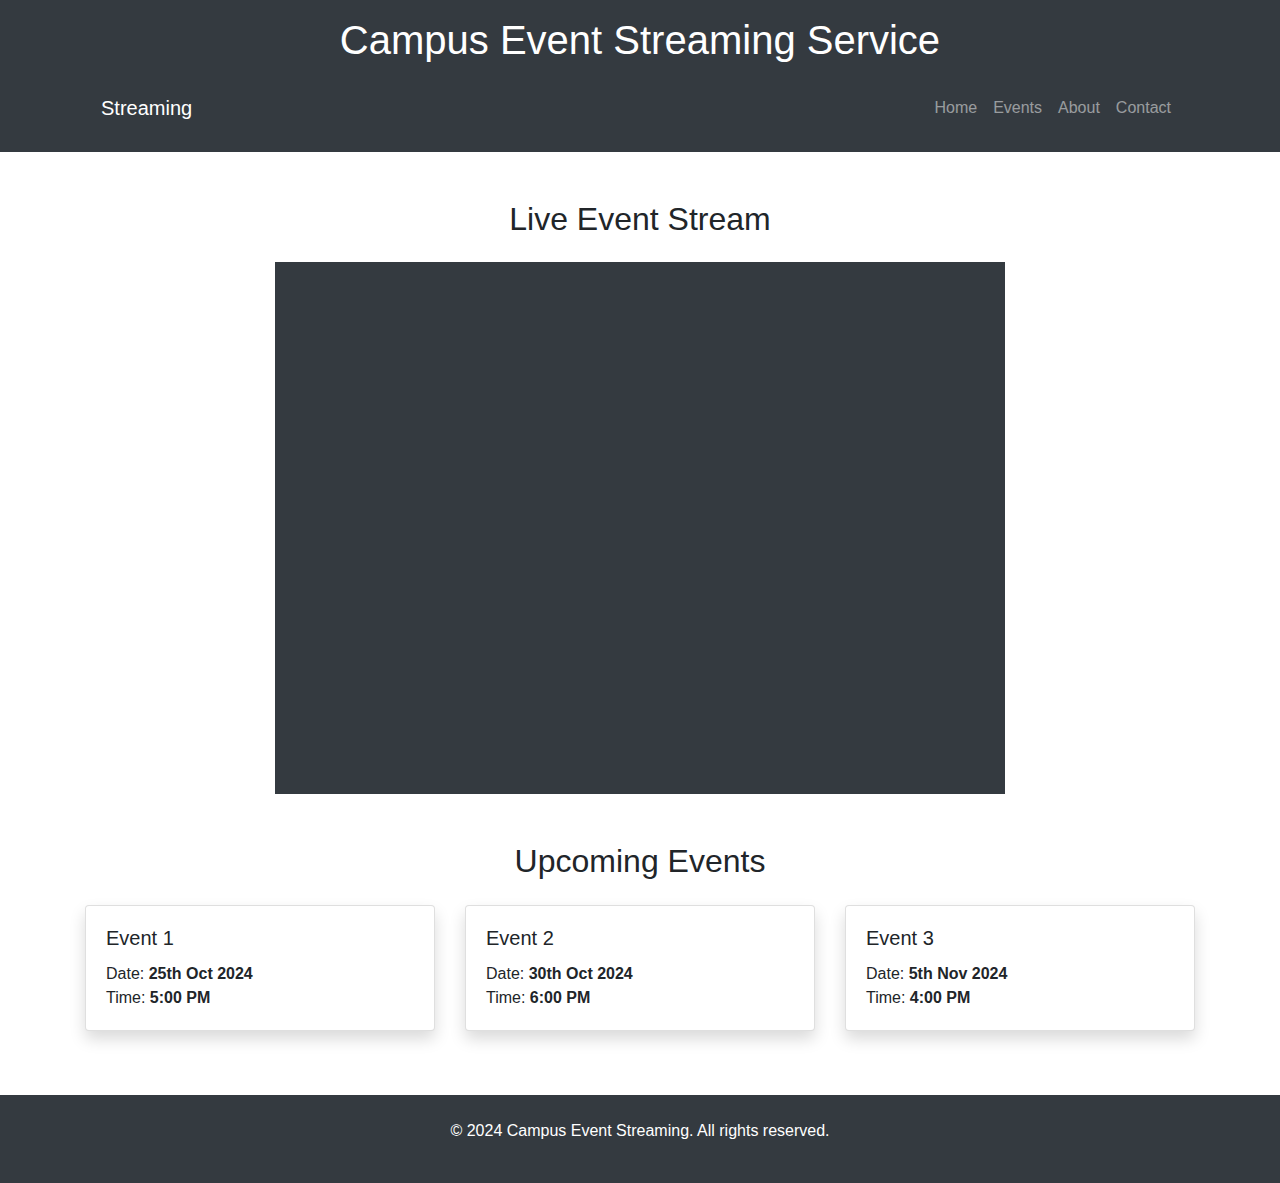
==== website/templates/index.html @ 7f8020ca "Update stream src" ====
<!DOCTYPE html>
<html lang="en">
<head>
    <meta charset="UTF-8">
    <meta name="viewport" content="width=device-width, initial-scale=1.0">
    <title>Campus Event Streaming</title>
    <!-- Bootstrap CSS -->
    <link rel="stylesheet" href="https://stackpath.bootstrapcdn.com/bootstrap/4.5.2/css/bootstrap.min.css">
    <!-- <link rel="stylesheet" href="{{ url_for('static', filename='styles.css') }}"> -->
</head>
<body>

    <!-- Header with Navbar -->
    <header class="bg-dark text-white py-3">
        <div class="container">
            <h1 class="text-center mb-3">Campus Event Streaming Service</h1>
            <nav class="navbar navbar-expand-lg navbar-dark">
                <a class="navbar-brand" href="#">Streaming</a>
                <button class="navbar-toggler" type="button" data-toggle="collapse" data-target="#navbarNav" aria-controls="navbarNav" aria-expanded="false" aria-label="Toggle navigation">
                    <span class="navbar-toggler-icon"></span>
                </button>
                <div class="collapse navbar-collapse" id="navbarNav">
                    <ul class="navbar-nav ml-auto">
                        <li class="nav-item"><a class="nav-link" href="#home">Home</a></li>
                        <li class="nav-item"><a class="nav-link" href="#events">Events</a></li>
                        <li class="nav-item"><a class="nav-link" href="#about">About</a></li>
                        <li class="nav-item"><a class="nav-link" href="#contact">Contact</a></li>
                    </ul>
                </div>
            </nav>
        </div>
    </header>
    
    <!-- Main Content -->
    <main class="container my-5">
        <!-- Live Stream Section -->
        <section id="stream" class="text-center mb-5">
            <div class="row justify-content-center">
                <div class="col-lg-8">
                    <h2 class="mb-4">Live Event Stream</h2>
                    <div id="video-container" class="bg-dark text-white p-3 d-flex justify-content-center">
                        <iframe class="embed-responsive-item" src="https://ecsproject.ngrok.app" style="width: 100%; height: 500px; border: none;" allowfullscreen></iframe>
                    </div>                 
                </div>
            </div>
        </section>

        <!-- Upcoming Events Section -->
        <section id="events">
            <h2 class="text-center mb-4">Upcoming Events</h2>
            <div class="row">
                <!-- Use responsive columns to adapt layout on smaller screens -->
                <div class="col-md-4 mb-3">
                    <div class="card shadow">
                        <div class="card-body">
                            <h5 class="card-title">Event 1</h5>
                            <p class="card-text">Date: <strong>25th Oct 2024</strong><br>Time: <strong>5:00 PM</strong></p>
                        </div>
                    </div>
                </div>
                <div class="col-md-4 mb-3">
                    <div class="card shadow">
                        <div class="card-body">
                            <h5 class="card-title">Event 2</h5>
                            <p class="card-text">Date: <strong>30th Oct 2024</strong><br>Time: <strong>6:00 PM</strong></p>
                        </div>
                    </div>
                </div>
                <div class="col-md-4 mb-3">
                    <div class="card shadow">
                        <div class="card-body">
                            <h5 class="card-title">Event 3</h5>
                            <p class="card-text">Date: <strong>5th Nov 2024</strong><br>Time: <strong>4:00 PM</strong></p>
                        </div>
                    </div>
                </div>
            </div>
        </section>
    </main>
    
    <!-- Footer -->
    <footer class="bg-dark text-white text-center py-4">
        <div class="container">
            <p>&copy; 2024 Campus Event Streaming. All rights reserved.</p>
        </div>
    </footer>

    <!-- Bootstrap JS and dependencies -->
    <script src="https://code.jquery.com/jquery-3.5.1.slim.min.js"></script>
    <script src="https://cdn.jsdelivr.net/npm/@popperjs/core@2.9.2/dist/umd/popper.min.js"></script>
    <script src="https://stackpath.bootstrapcdn.com/bootstrap/4.5.2/js/bootstrap.min.js"></script>
</body>
</html>
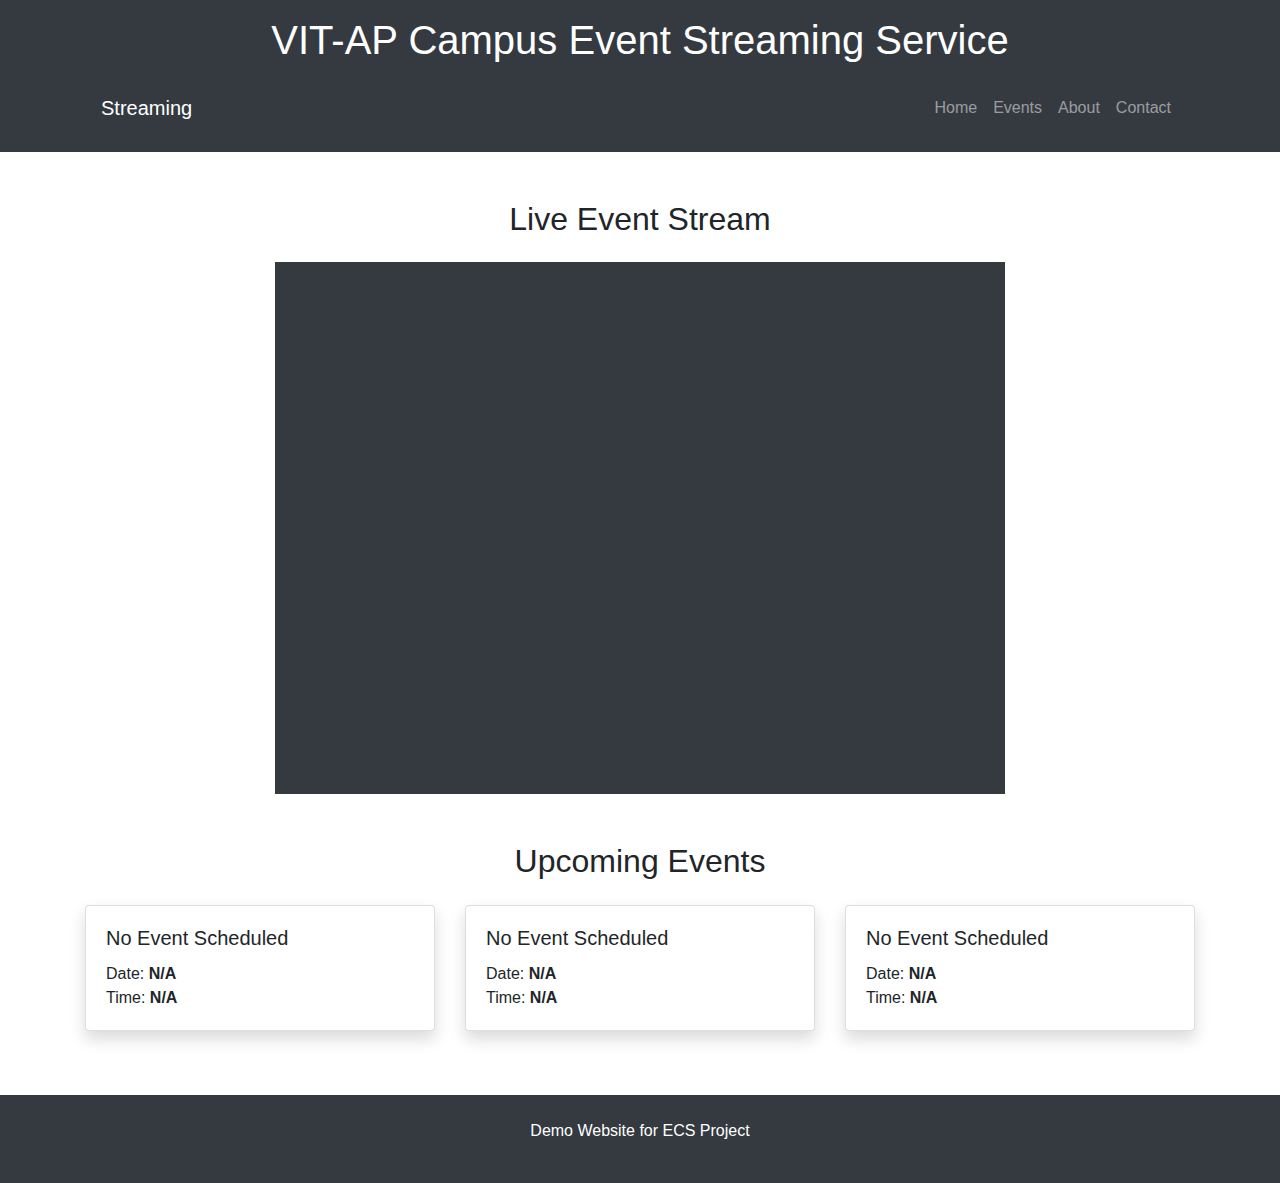
==== commit 912c842b: "Update font" ====
--- a/website/templates/index.html
+++ b/website/templates/index.html
@@ -6,14 +6,17 @@
     <title>Campus Event Streaming</title>
     <!-- Bootstrap CSS -->
     <link rel="stylesheet" href="https://stackpath.bootstrapcdn.com/bootstrap/4.5.2/css/bootstrap.min.css">
-    <!-- <link rel="stylesheet" href="{{ url_for('static', filename='styles.css') }}"> -->
+    <link rel="stylesheet" href="{{ url_for('static', filename='styles.css') }}">
+    <link rel="preconnect" href="https://fonts.googleapis.com">
+    <link rel="preconnect" href="https://fonts.gstatic.com" crossorigin>
+    <link href="https://fonts.googleapis.com/css2?family=DM+Sans:ital,opsz,wght@0,9..40,100..1000;1,9..40,100..1000&display=swap" rel="stylesheet">    
 </head>
 <body>
 
     <!-- Header with Navbar -->
     <header class="bg-dark text-white py-3">
         <div class="container">
-            <h1 class="text-center mb-3">Campus Event Streaming Service</h1>
+            <h1 class="text-center mb-3">VIT-AP Campus Event Streaming Service</h1>
             <nav class="navbar navbar-expand-lg navbar-dark">
                 <a class="navbar-brand" href="#">Streaming</a>
                 <button class="navbar-toggler" type="button" data-toggle="collapse" data-target="#navbarNav" aria-controls="navbarNav" aria-expanded="false" aria-label="Toggle navigation">
@@ -40,7 +43,7 @@
                     <h2 class="mb-4">Live Event Stream</h2>
                     <div id="video-container" class="bg-dark text-white p-3 d-flex justify-content-center">
                         <iframe class="embed-responsive-item" src="https://ecsproject.ngrok.app" style="width: 100%; height: 500px; border: none;" allowfullscreen></iframe>
-                    </div>                 
+                    </div>
                 </div>
             </div>
         </section>
@@ -53,24 +56,24 @@
                 <div class="col-md-4 mb-3">
                     <div class="card shadow">
                         <div class="card-body">
-                            <h5 class="card-title">Event 1</h5>
-                            <p class="card-text">Date: <strong>25th Oct 2024</strong><br>Time: <strong>5:00 PM</strong></p>
+                            <h5 class="card-title">No Event Scheduled</h5>
+                            <p class="card-text">Date: <strong>N/A</strong><br>Time: <strong>N/A</strong></p>
                         </div>
                     </div>
                 </div>
                 <div class="col-md-4 mb-3">
                     <div class="card shadow">
                         <div class="card-body">
-                            <h5 class="card-title">Event 2</h5>
-                            <p class="card-text">Date: <strong>30th Oct 2024</strong><br>Time: <strong>6:00 PM</strong></p>
+                            <h5 class="card-title">No Event Scheduled</h5>
+                            <p class="card-text">Date: <strong>N/A</strong><br>Time: <strong>N/A</strong></p>
                         </div>
                     </div>
                 </div>
                 <div class="col-md-4 mb-3">
                     <div class="card shadow">
                         <div class="card-body">
-                            <h5 class="card-title">Event 3</h5>
-                            <p class="card-text">Date: <strong>5th Nov 2024</strong><br>Time: <strong>4:00 PM</strong></p>
+                            <h5 class="card-title">No Event Scheduled</h5>
+                            <p class="card-text">Date: <strong>N/A</strong><br>Time: <strong>N/A</strong></p>
                         </div>
                     </div>
                 </div>
@@ -81,7 +84,7 @@
     <!-- Footer -->
     <footer class="bg-dark text-white text-center py-4">
         <div class="container">
-            <p>&copy; 2024 Campus Event Streaming. All rights reserved.</p>
+            <p>Demo Website for ECS Project</p>
         </div>
     </footer>
 
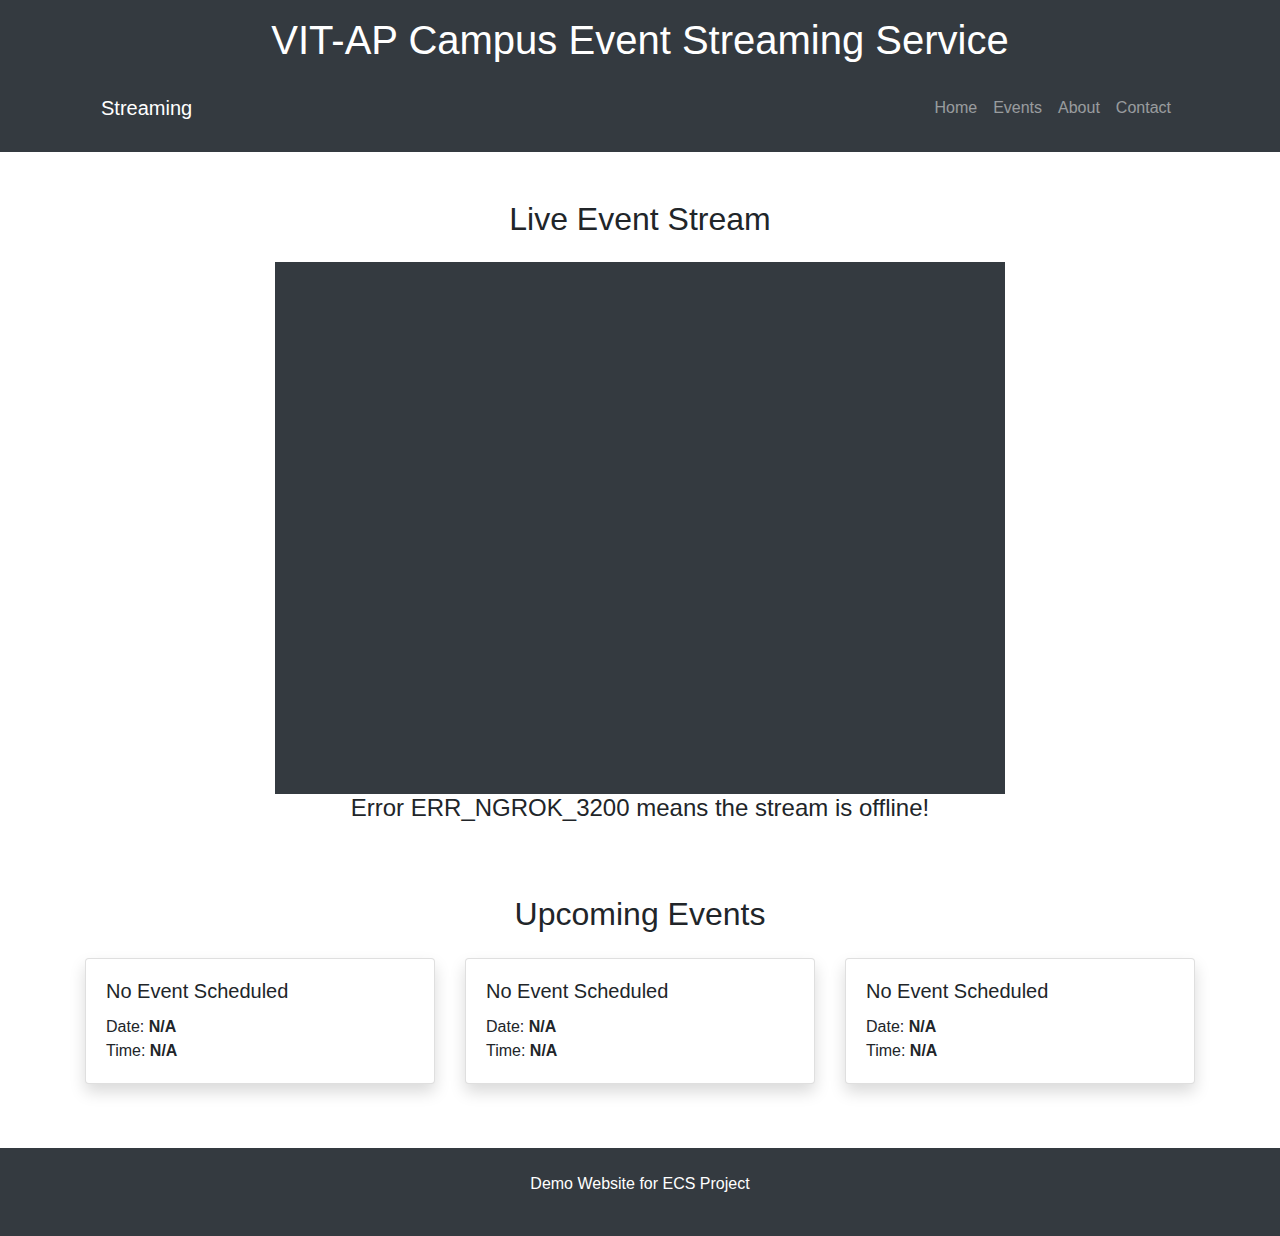
==== commit 785ab23b: "Delete ideas/ and files/" ====
--- a/website/templates/index.html
+++ b/website/templates/index.html
@@ -42,8 +42,15 @@
                 <div class="col-lg-8">
                     <h2 class="mb-4">Live Event Stream</h2>
                     <div id="video-container" class="bg-dark text-white p-3 d-flex justify-content-center">
-                        <iframe class="embed-responsive-item" src="https://ecsproject.ngrok.app" style="width: 100%; height: 500px; border: none;" allowfullscreen></iframe>
+                        <iframe id="stream-iframe" class="embed-responsive-item" src="https://ecsproject.ngrok.app" 
+                                style="width: 100%; height: 500px; border: none;" allowfullscreen
+                                onerror="document.getElementById('fallback').style.display = 'block'; this.style.display = 'none';">
+                        </iframe>
+                        <div id="fallback" style="display: none; color: white; text-align: center;">
+                            The live stream is currently offline. Please check back later.
+                        </div>
                     </div>
+                    <h4 class="mb-4">Error ERR_NGROK_3200 means the stream is offline!</h4>
                 </div>
             </div>
         </section>
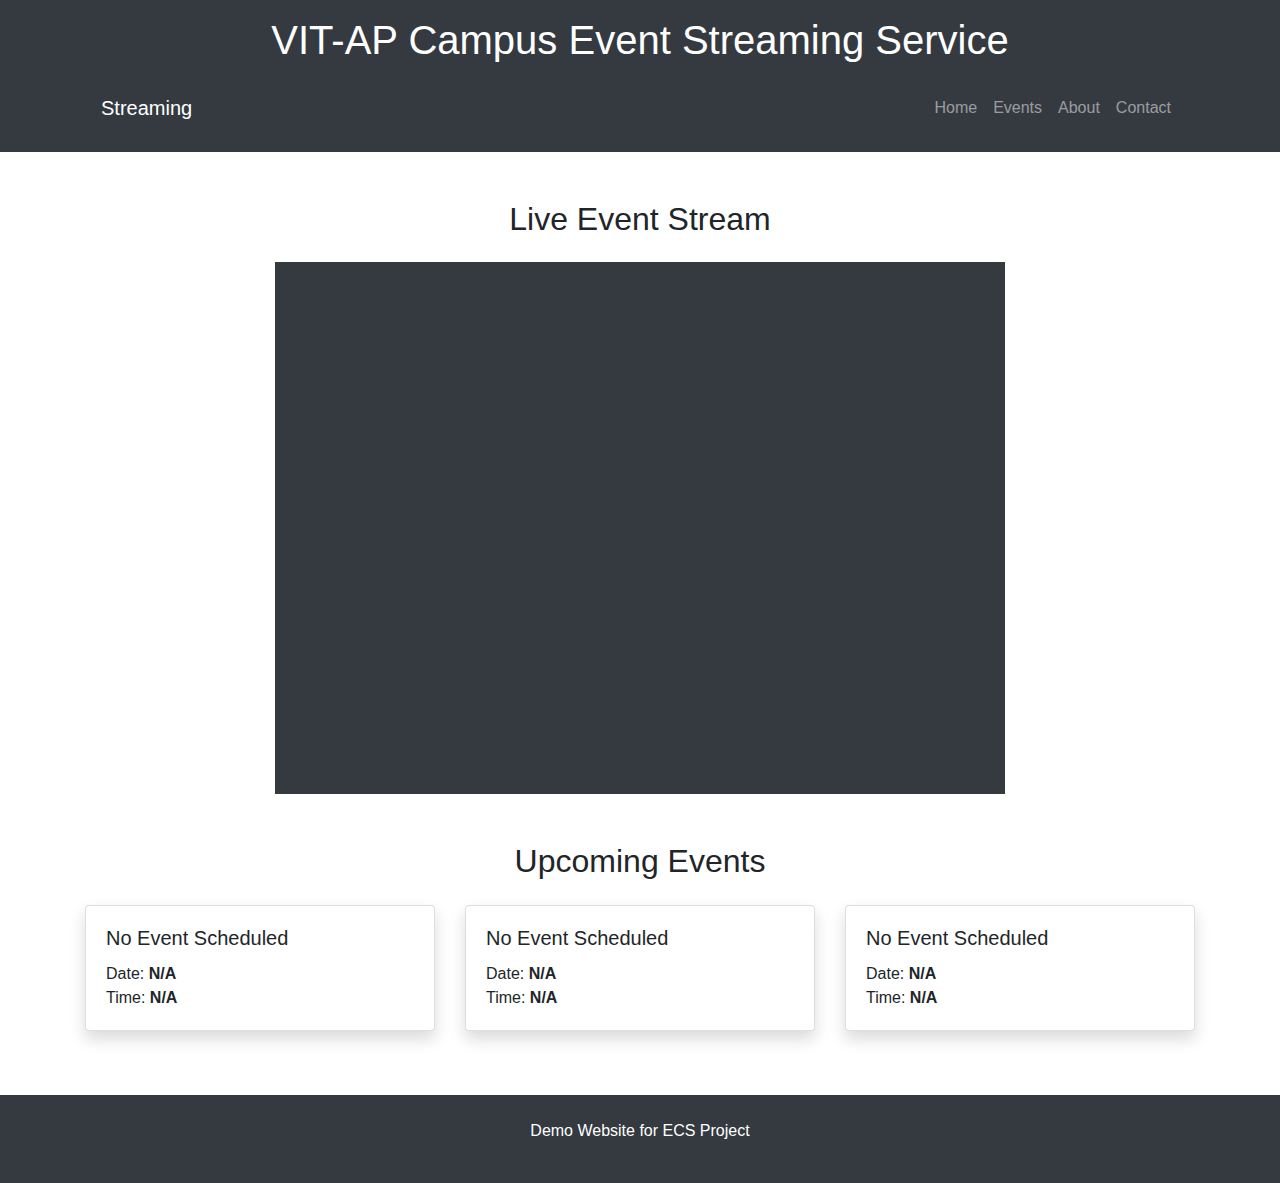
==== commit 7bc0ca43: "Change styling" ====
--- a/website/templates/index.html
+++ b/website/templates/index.html
@@ -50,7 +50,7 @@
                             The live stream is currently offline. Please check back later.
                         </div>
                     </div>
-                    <h4 class="mb-4">Error ERR_NGROK_3200 means the stream is offline!</h4>
+                    <!-- <h4 class="mb-4">Error ERR_NGROK_3200 means the stream is offline!</h4> -->
                 </div>
             </div>
         </section>
